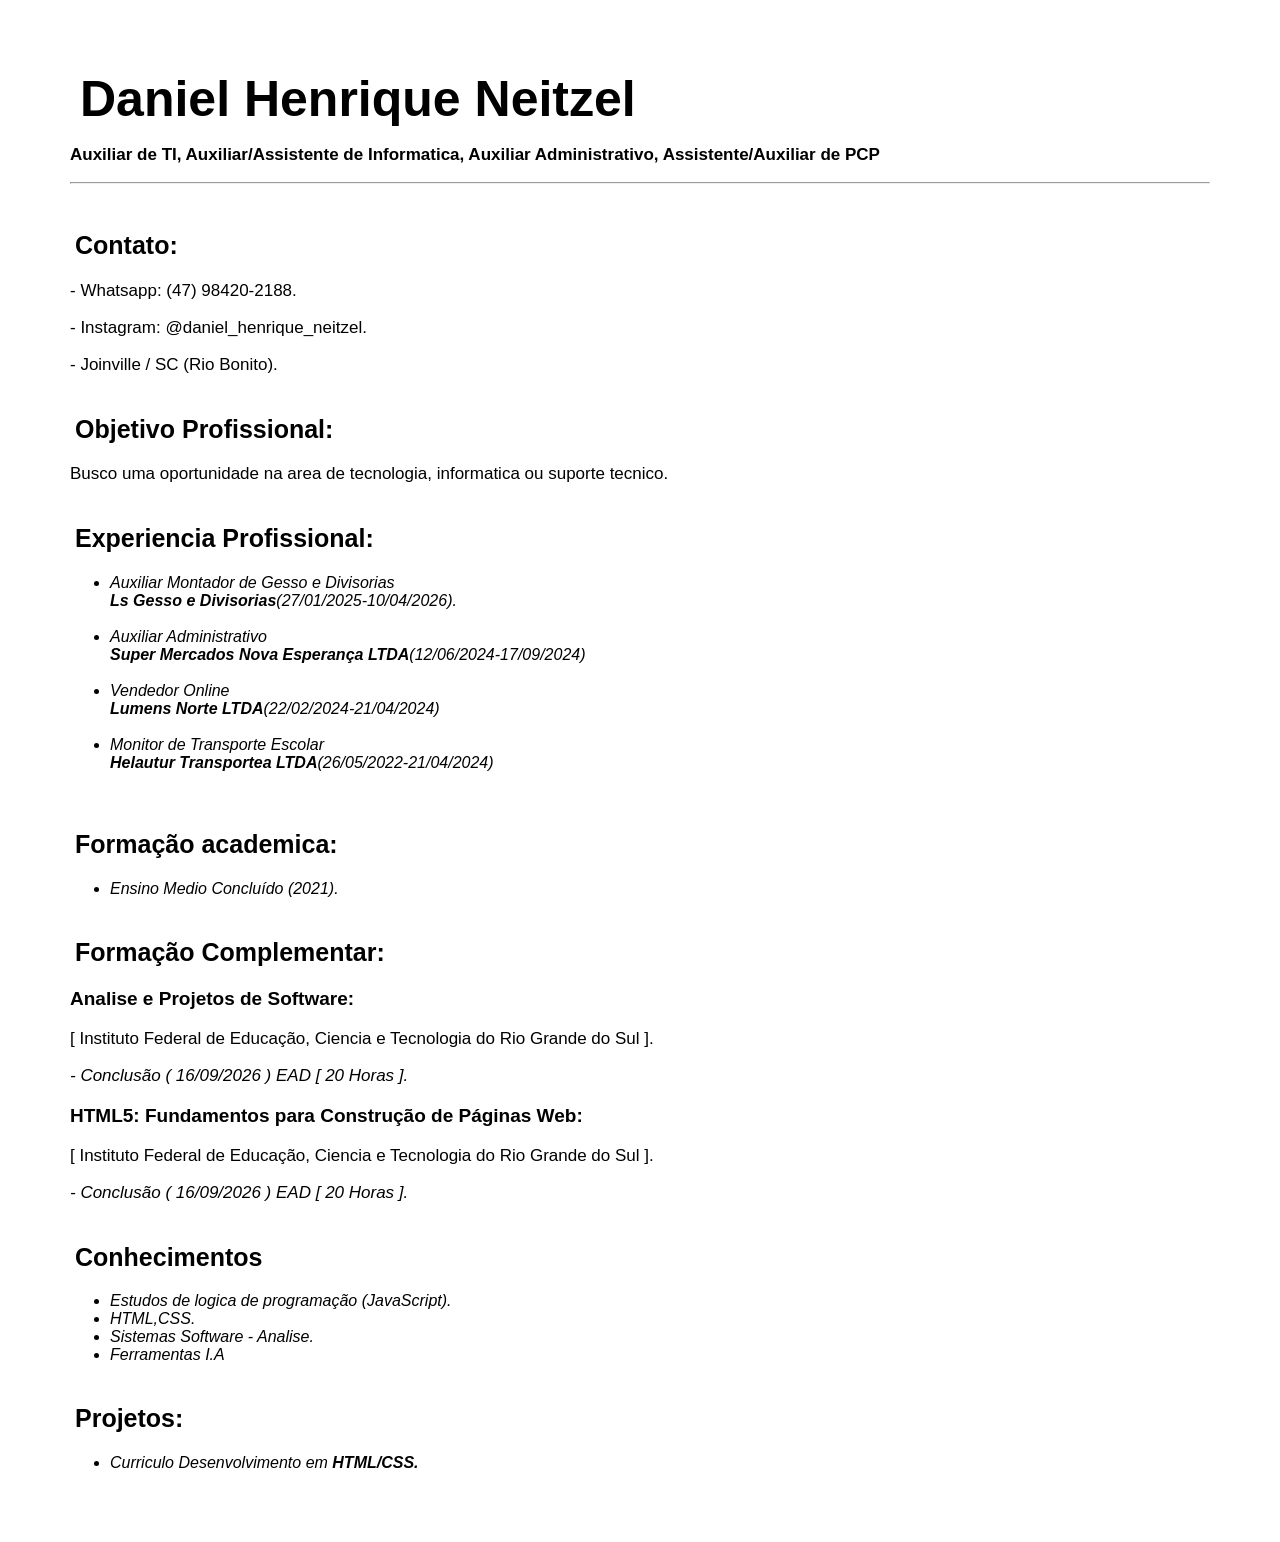
==== Curriculo-Daniel_(HTML-CSS).html @ 1f07449a "Add files via upload" ====
<!DOCTYPE html>
<html lang="pt-brasil">

<head>
    <meta charset="UTF-8">
    <meta name="viewport" content="width=device-width, initial-scale=1.0">
    <title>Curriculo Daniel (html-css)</title>

    <style>
        body{
            font-family: Arial, Helvetica, sans-serif;
            margin: 70px;
            color: black;
        }
        h1{
            margin: 15px;
            margin-left: 10px;
            font-size: 50px;
        }
        h2{
            margin-left: 5px;
            font-size: 25px;
        }
        p{
            font-size: 17px;
        }
        li{
            font-size: 16px;
            font-style: italic;
        }
        #formação{
            font-size: 19px;
            font-family:'Franklin Gothic Medium', 'Arial Narrow', Arial, sans-serif;
        }
        section{
            margin-bottom: 40px;
        }
    </style>

</head>

<body>

    <header>
        <h1>Daniel Henrique Neitzel</h1>
        <p><b>Auxiliar de TI, Auxiliar/Assistente de Informatica, Auxiliar Administrativo, Assistente/Auxiliar de PCP</b></p>
    </header>
    <hr>

    <main>
        <section>
            <br>
            <h2>Contato:</h2>
            <p>- Whatsapp: (47) 98420-2188.</p>
            <p>- Instagram: @daniel_henrique_neitzel.</p>
            <p>- Joinville / SC (Rio Bonito).</p>
        </section>

        <section>
            <h2>Objetivo Profissional:</h2>
            <p>Busco uma oportunidade na area de tecnologia, informatica ou suporte tecnico.</p>
        </section>

        <section>
            <h2>Experiencia Profissional:</h2>
            <ul>
                <li>Auxiliar Montador de Gesso e Divisorias <br> <b>Ls Gesso e Divisorias</b>(27/01/2025-10/04/2026).</li><br>
                <li>Auxiliar Administrativo <br><b>Super Mercados Nova Esperança LTDA</b>(12/06/2024-17/09/2024)</li><br>
                <li>Vendedor Online <br><b>Lumens Norte LTDA</b>(22/02/2024-21/04/2024)</li><br>
                <li>Monitor de Transporte Escolar <br><b>Helautur Transportea LTDA</b>(26/05/2022-21/04/2024)</li><br>
            </ul>
        </section>

        <section>
            <h2>Formação academica:</h2>
            <ul>
                <li>Ensino Medio Concluído (2021).</li>
            </ul>
        </section>

        <section>
            <h2>Formação Complementar:</h2>
            <p id="formação"><b>Analise e Projetos de Software:</b></p>
            <p>[ Instituto Federal de Educação, Ciencia e Tecnologia do Rio Grande do Sul ].</p>
            <p><i>- Conclusão ( 16/09/2026 ) EAD [ 20 Horas ].</i></p>
            <p id="formação"><b>HTML5: Fundamentos para Construção de Páginas Web:</b></p>
            <p>[ Instituto Federal de Educação, Ciencia e Tecnologia do Rio Grande do Sul ].</p>
            <p><i>- Conclusão ( 16/09/2026 ) EAD [ 20 Horas ].</i></p>
        </section>

        <section>
            <h2>Conhecimentos</h2>
            <ul>
                <li>Estudos de logica de programação (JavaScript).</li>
                <li>HTML,CSS.</li>
                <li>Sistemas Software - Analise.</li>
                <li>Ferramentas I.A</li>
            </ul>
        </section>

        <section>
            <h2>Projetos:</h2>
            <ul>
                <li>Curriculo Desenvolvimento em <b>HTML/CSS.</b></li>
            </ul>
        </section>

    </main>

</body>

</html>
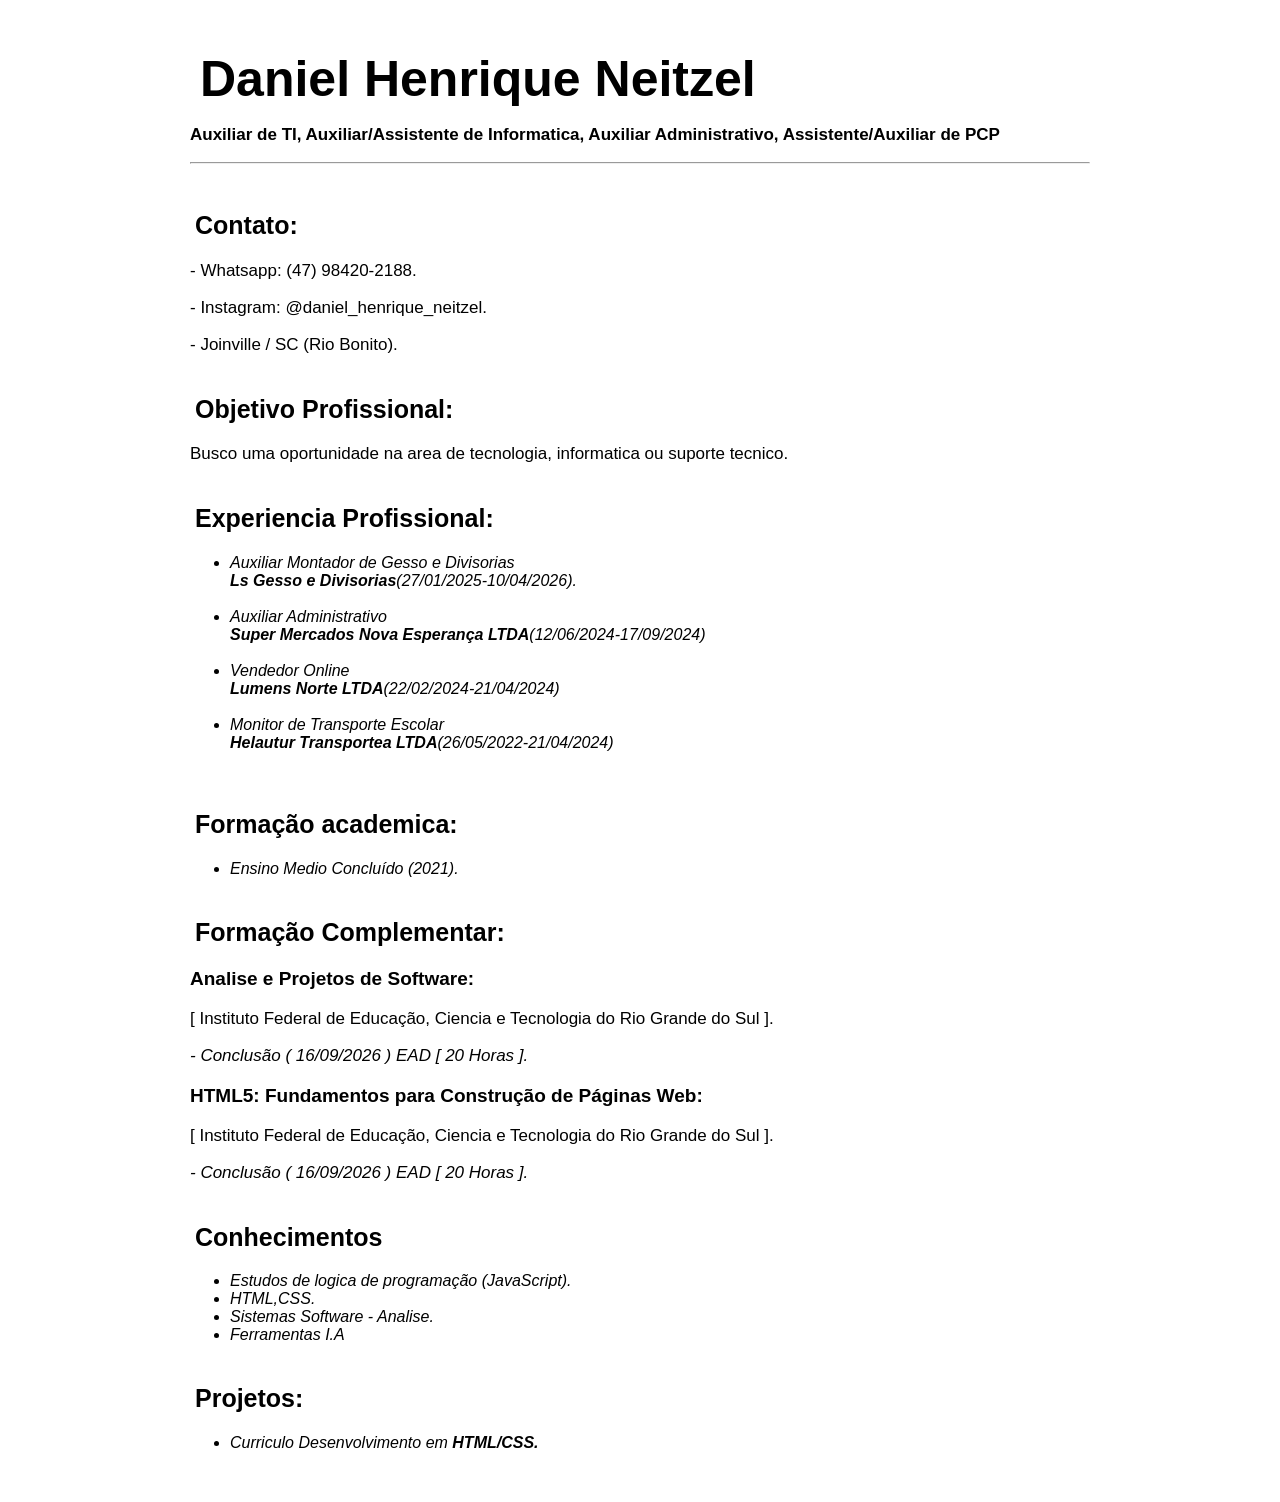
==== commit 699ffc84: "Add files via upload" ====
--- a/Curriculo-Daniel_(HTML-CSS).html
+++ b/Curriculo-Daniel_(HTML-CSS).html
@@ -7,32 +7,40 @@
     <title>Curriculo Daniel (html-css)</title>
 
     <style>
-        body{
+        body {
+            max-width: 900px;
+            margin: 50px auto;
+            padding: 0 40px;
             font-family: Arial, Helvetica, sans-serif;
-            margin: 70px;
             color: black;
         }
-        h1{
+
+        h1 {
             margin: 15px;
             margin-left: 10px;
             font-size: 50px;
         }
-        h2{
+
+        h2 {
             margin-left: 5px;
             font-size: 25px;
         }
-        p{
+
+        p {
             font-size: 17px;
         }
-        li{
+
+        li {
             font-size: 16px;
             font-style: italic;
         }
-        #formação{
+
+        #formação {
             font-size: 19px;
-            font-family:'Franklin Gothic Medium', 'Arial Narrow', Arial, sans-serif;
+            font-family: 'Franklin Gothic Medium', 'Arial Narrow', Arial, sans-serif;
         }
-        section{
+
+        section {
             margin-bottom: 40px;
         }
     </style>
@@ -43,7 +51,8 @@
 
     <header>
         <h1>Daniel Henrique Neitzel</h1>
-        <p><b>Auxiliar de TI, Auxiliar/Assistente de Informatica, Auxiliar Administrativo, Assistente/Auxiliar de PCP</b></p>
+        <p><b>Auxiliar de TI, Auxiliar/Assistente de Informatica, Auxiliar Administrativo, Assistente/Auxiliar de
+                PCP</b></p>
     </header>
     <hr>
 
@@ -64,8 +73,10 @@
         <section>
             <h2>Experiencia Profissional:</h2>
             <ul>
-                <li>Auxiliar Montador de Gesso e Divisorias <br> <b>Ls Gesso e Divisorias</b>(27/01/2025-10/04/2026).</li><br>
-                <li>Auxiliar Administrativo <br><b>Super Mercados Nova Esperança LTDA</b>(12/06/2024-17/09/2024)</li><br>
+                <li>Auxiliar Montador de Gesso e Divisorias <br> <b>Ls Gesso e Divisorias</b>(27/01/2025-10/04/2026).
+                </li><br>
+                <li>Auxiliar Administrativo <br><b>Super Mercados Nova Esperança LTDA</b>(12/06/2024-17/09/2024)</li>
+                <br>
                 <li>Vendedor Online <br><b>Lumens Norte LTDA</b>(22/02/2024-21/04/2024)</li><br>
                 <li>Monitor de Transporte Escolar <br><b>Helautur Transportea LTDA</b>(26/05/2022-21/04/2024)</li><br>
             </ul>
